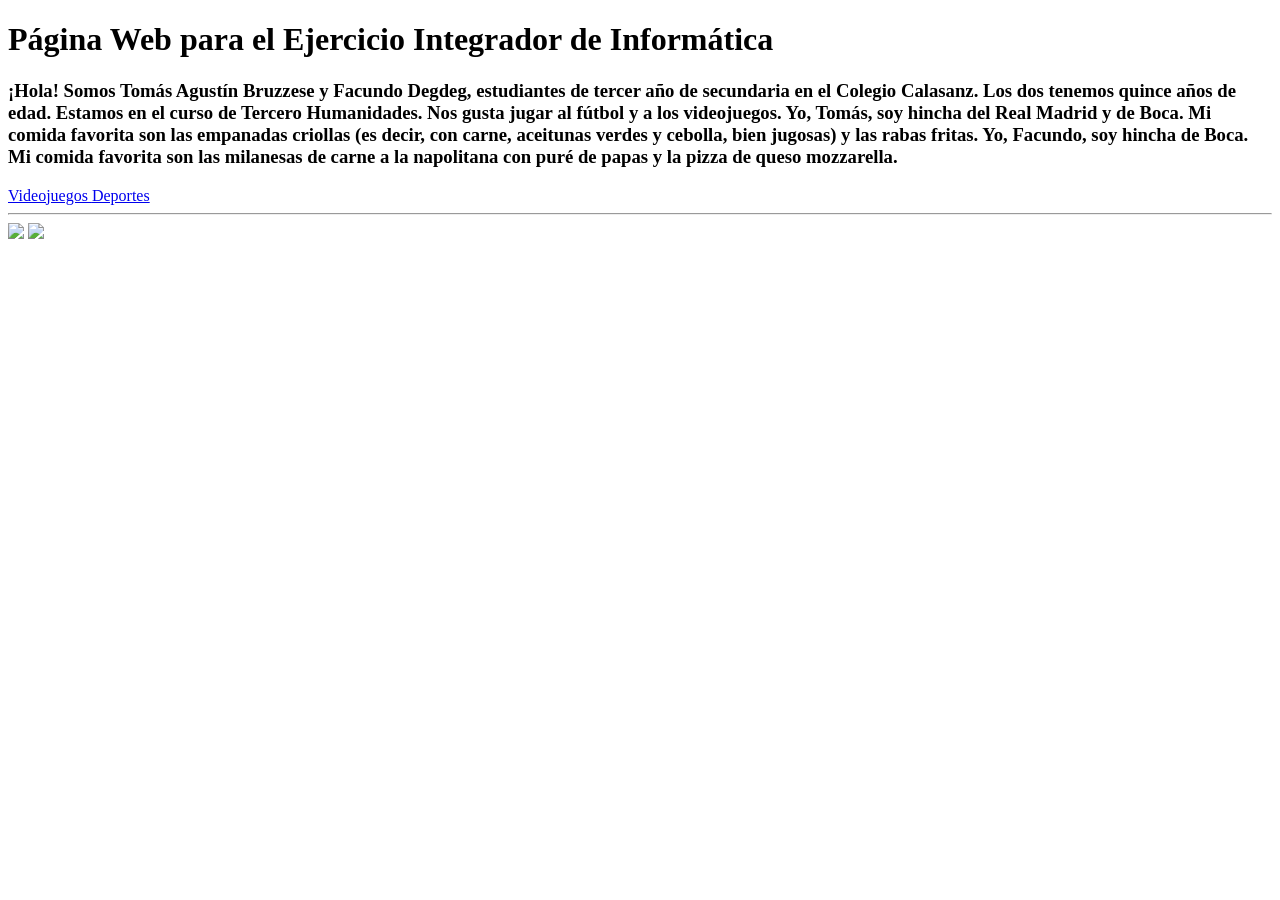
==== mi_pagina/index.html @ 891777e4 "Add files via upload" ====
<!DOCTYPE html>
<html lang="es">
<head>
    <meta charset="UTF-8">
    <meta name="viewport" content="width=, initial-scale=1.0">
    <title>Portafolio</title>
    <link rel="stylesheet" href="/css/estilos.css">
</head>
<body>
<header>
  <h1>Página Web para el Ejercicio Integrador de Informática</h1>
  <h3>¡Hola! Somos Tomás Agustín Bruzzese y Facundo Degdeg, estudiantes de tercer año de secundaria en el Colegio Calasanz. Los dos tenemos quince años de edad. Estamos en el curso de Tercero Humanidades. Nos gusta jugar al fútbol y a los videojuegos. Yo, Tomás, soy hincha del Real Madrid y de Boca. Mi comida favorita son las empanadas criollas (es decir, con carne, aceitunas verdes y cebolla, bien jugosas) y las rabas fritas. Yo, Facundo, soy hincha de Boca.  Mi comida favorita son las milanesas de carne a la napolitana con puré de papas y la pizza de queso mozzarella.
  </h3>
</header>
<nav>
  <a href="./paginas/videojuegos.html">
    Videojuegos
  </a>
  <a href="./paginas/deportes.html">
    Deportes
  </a>
</nav>
<main>
  <hr>
  <section>
    <img src="../img/realmadrid.png">
    <img src="../img/boca.png">
  </section>
</main>
</body>
</html>
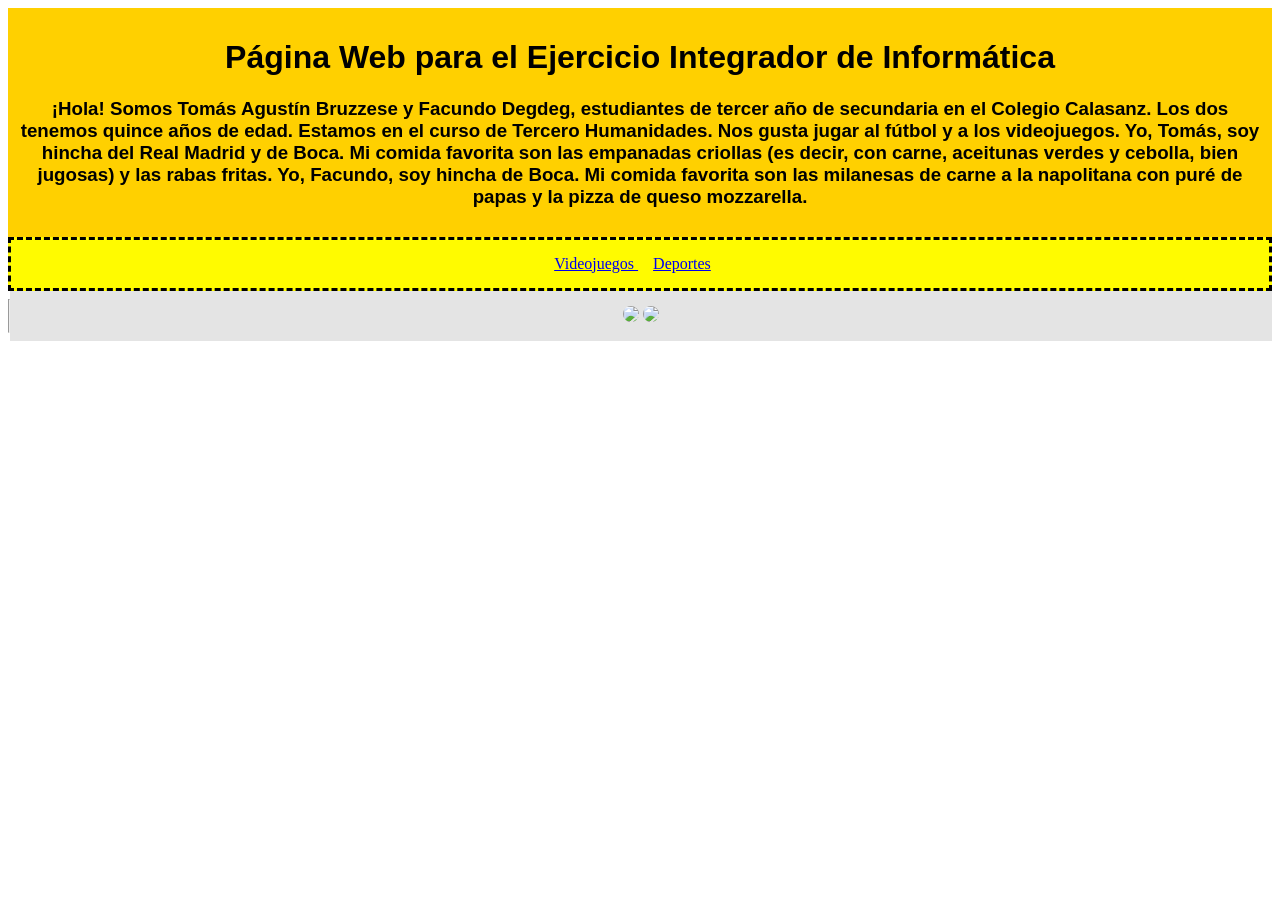
==== commit bd11308c: "Update index.html" ====
--- a/mi_pagina/index.html
+++ b/mi_pagina/index.html
@@ -4,7 +4,7 @@
     <meta charset="UTF-8">
     <meta name="viewport" content="width=, initial-scale=1.0">
     <title>Portafolio</title>
-    <link rel="stylesheet" href="/css/estilos.css">
+    <link rel="stylesheet" href="./css/estilos.css">
 </head>
 <body>
 <header>
--- a/mi_pagina/css/estilos.css
+++ b/mi_pagina/css/estilos.css
@@ -0,0 +1,58 @@
+header { 
+     background-color: #ffd000; 
+     padding: 10px; 
+     text-align: center; 
+     text-decoration-color: #e4e4e4; 
+     color: rgb(0, 0, 0); 
+     font-family: 'Franklin Gothic Medium', 'Arial Narrow', Arial, sans-serif;
+}
+nav { 
+     background-color: #fffb00; 
+     padding: 15px; text-align: center; 
+     font-family: Cambria, Cochin, Georgia, Times, 'Times New Roman', serif; border: dashed; 
+}
+nav a {
+     margin-right: 15px;
+}
+nav b {
+     margin-left: 15px;
+}
+section { 
+     background-color: #e4e4e4; padding: 15px; flex: 1; 
+}
+section img {
+     width: 325px; border-radius: 10px;
+}
+main { 
+     display: flex; 
+}
+iframe { 
+     width: 100%; height: 600px; border: none; 
+}
+footer {
+     background-color: #090f47; color: rgb(255, 255, 255); text-align: center; padding: 10px;
+}
+body {
+     text-align: center;
+}
+
+.card {
+     width: 300px;
+     margin: 30px 15px; 
+     padding: 20px;
+     border: 2px solid rgb(0, 0, 0);
+     border-radius: 10px;
+     background-color: #3431dd;
+     display: inline-block;
+     vertical-align: top;
+     font-family: Georgia, 'Times New Roman', Times, serif;
+     border: dashed 10px; 
+}
+h1 {
+    font-family: 'Trebuchet MS', 'Lucida Sans Unicode', 'Lucida Grande', 'Lucida Sans', Arial, sans-serif;
+}
+
+.card img {
+     width: 100%;
+     border-radius: 8px;
+}
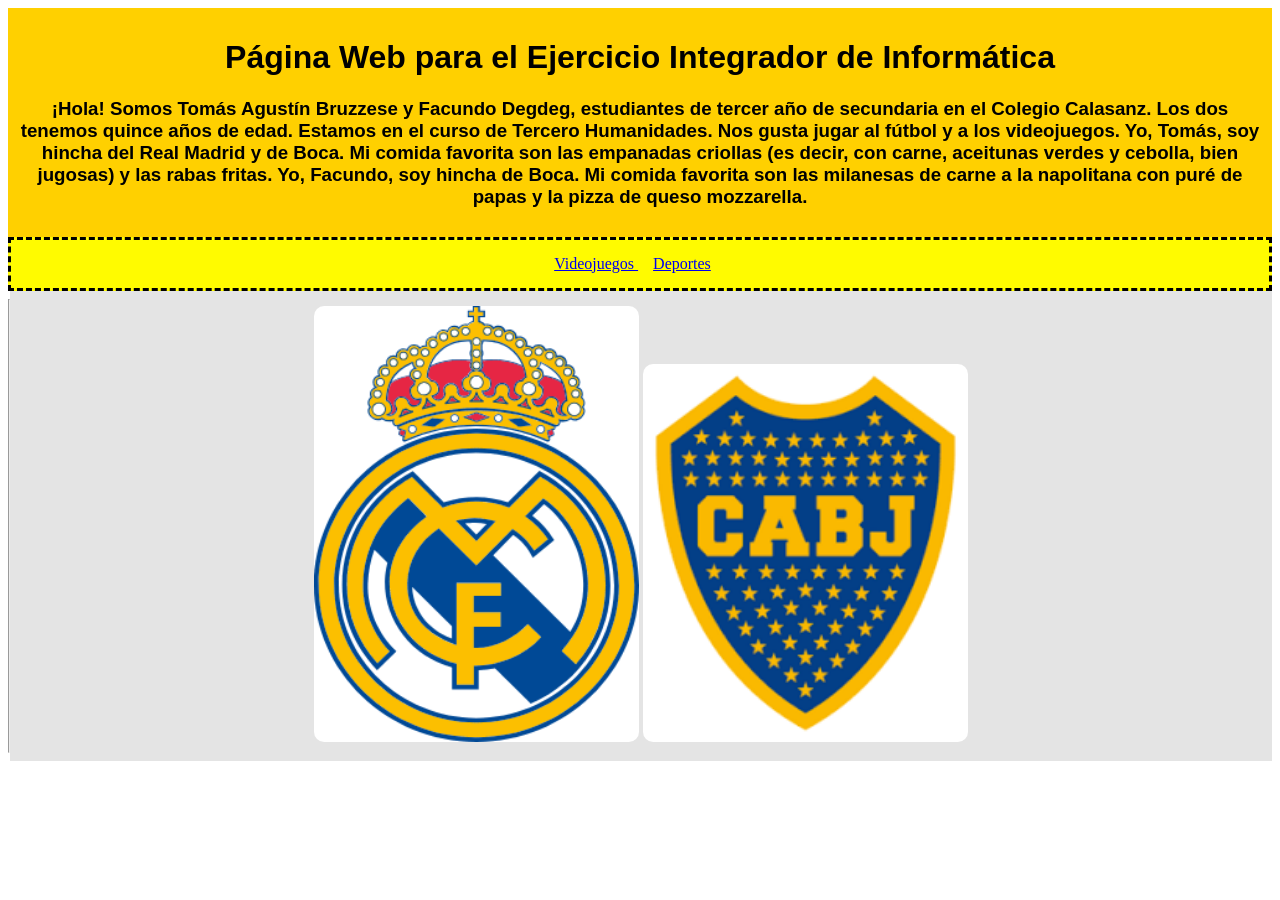
==== commit ce1e80e5: "Update index.html" ====
--- a/mi_pagina/index.html
+++ b/mi_pagina/index.html
@@ -23,8 +23,8 @@
 <main>
   <hr>
   <section>
-    <img src="../img/realmadrid.png">
-    <img src="../img/boca.png">
+    <img src="./img/realmadrid.png">
+    <img src="./img/boca.png">
   </section>
 </main>
 </body>
